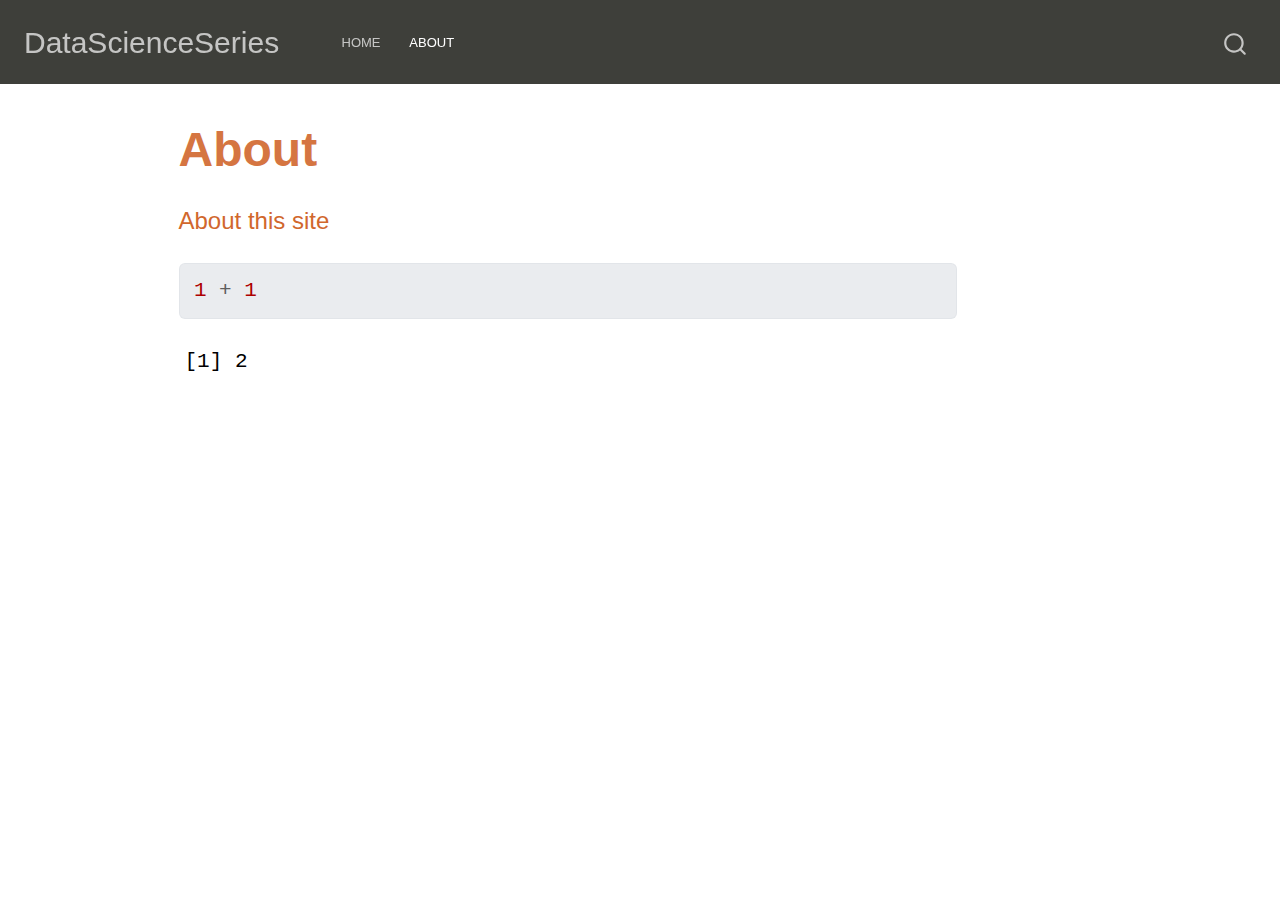
==== docs/about.html @ 9ecf50f9 "adding workshop tabs separately in yml" ====
<!DOCTYPE html>
<html xmlns="http://www.w3.org/1999/xhtml" lang="en" xml:lang="en"><head>

<meta charset="utf-8">
<meta name="generator" content="quarto-1.3.353">

<meta name="viewport" content="width=device-width, initial-scale=1.0, user-scalable=yes">


<title>DataScienceSeries - About</title>
<style>
code{white-space: pre-wrap;}
span.smallcaps{font-variant: small-caps;}
div.columns{display: flex; gap: min(4vw, 1.5em);}
div.column{flex: auto; overflow-x: auto;}
div.hanging-indent{margin-left: 1.5em; text-indent: -1.5em;}
ul.task-list{list-style: none;}
ul.task-list li input[type="checkbox"] {
  width: 0.8em;
  margin: 0 0.8em 0.2em -1em; /* quarto-specific, see https://github.com/quarto-dev/quarto-cli/issues/4556 */ 
  vertical-align: middle;
}
/* CSS for syntax highlighting */
pre > code.sourceCode { white-space: pre; position: relative; }
pre > code.sourceCode > span { display: inline-block; line-height: 1.25; }
pre > code.sourceCode > span:empty { height: 1.2em; }
.sourceCode { overflow: visible; }
code.sourceCode > span { color: inherit; text-decoration: inherit; }
div.sourceCode { margin: 1em 0; }
pre.sourceCode { margin: 0; }
@media screen {
div.sourceCode { overflow: auto; }
}
@media print {
pre > code.sourceCode { white-space: pre-wrap; }
pre > code.sourceCode > span { text-indent: -5em; padding-left: 5em; }
}
pre.numberSource code
  { counter-reset: source-line 0; }
pre.numberSource code > span
  { position: relative; left: -4em; counter-increment: source-line; }
pre.numberSource code > span > a:first-child::before
  { content: counter(source-line);
    position: relative; left: -1em; text-align: right; vertical-align: baseline;
    border: none; display: inline-block;
    -webkit-touch-callout: none; -webkit-user-select: none;
    -khtml-user-select: none; -moz-user-select: none;
    -ms-user-select: none; user-select: none;
    padding: 0 4px; width: 4em;
  }
pre.numberSource { margin-left: 3em;  padding-left: 4px; }
div.sourceCode
  {   }
@media screen {
pre > code.sourceCode > span > a:first-child::before { text-decoration: underline; }
}
</style>


<script src="site_libs/quarto-nav/quarto-nav.js"></script>
<script src="site_libs/quarto-nav/headroom.min.js"></script>
<script src="site_libs/clipboard/clipboard.min.js"></script>
<script src="site_libs/quarto-search/autocomplete.umd.js"></script>
<script src="site_libs/quarto-search/fuse.min.js"></script>
<script src="site_libs/quarto-search/quarto-search.js"></script>
<meta name="quarto:offset" content="./">
<script src="site_libs/quarto-html/quarto.js"></script>
<script src="site_libs/quarto-html/popper.min.js"></script>
<script src="site_libs/quarto-html/tippy.umd.min.js"></script>
<script src="site_libs/quarto-html/anchor.min.js"></script>
<link href="site_libs/quarto-html/tippy.css" rel="stylesheet">
<link href="site_libs/quarto-html/quarto-syntax-highlighting.css" rel="stylesheet" id="quarto-text-highlighting-styles">
<script src="site_libs/bootstrap/bootstrap.min.js"></script>
<link href="site_libs/bootstrap/bootstrap-icons.css" rel="stylesheet">
<link href="site_libs/bootstrap/bootstrap.min.css" rel="stylesheet" id="quarto-bootstrap" data-mode="light">
<script id="quarto-search-options" type="application/json">{
  "location": "navbar",
  "copy-button": false,
  "collapse-after": 3,
  "panel-placement": "end",
  "type": "overlay",
  "limit": 20,
  "language": {
    "search-no-results-text": "No results",
    "search-matching-documents-text": "matching documents",
    "search-copy-link-title": "Copy link to search",
    "search-hide-matches-text": "Hide additional matches",
    "search-more-match-text": "more match in this document",
    "search-more-matches-text": "more matches in this document",
    "search-clear-button-title": "Clear",
    "search-detached-cancel-button-title": "Cancel",
    "search-submit-button-title": "Submit"
  }
}</script>


<link rel="stylesheet" href="styles.css">
</head>

<body class="nav-fixed">

<div id="quarto-search-results"></div>
  <header id="quarto-header" class="headroom fixed-top">
    <nav class="navbar navbar-expand-lg navbar-dark ">
      <div class="navbar-container container-fluid">
      <div class="navbar-brand-container">
    <a class="navbar-brand" href="./index.html">
    <span class="navbar-title">DataScienceSeries</span>
    </a>
  </div>
            <div id="quarto-search" class="" title="Search"></div>
          <button class="navbar-toggler" type="button" data-bs-toggle="collapse" data-bs-target="#navbarCollapse" aria-controls="navbarCollapse" aria-expanded="false" aria-label="Toggle navigation" onclick="if (window.quartoToggleHeadroom) { window.quartoToggleHeadroom(); }">
  <span class="navbar-toggler-icon"></span>
</button>
          <div class="collapse navbar-collapse" id="navbarCollapse">
            <ul class="navbar-nav navbar-nav-scroll me-auto">
  <li class="nav-item">
    <a class="nav-link" href="./index.html" rel="" target="">
 <span class="menu-text">Home</span></a>
  </li>  
  <li class="nav-item">
    <a class="nav-link active" href="./about.html" rel="" target="" aria-current="page">
 <span class="menu-text">About</span></a>
  </li>  
</ul>
            <div class="quarto-navbar-tools ms-auto">
</div>
          </div> <!-- /navcollapse -->
      </div> <!-- /container-fluid -->
    </nav>
</header>
<!-- content -->
<div id="quarto-content" class="quarto-container page-columns page-rows-contents page-layout-article page-navbar">
<!-- sidebar -->
<!-- margin-sidebar -->
    <div id="quarto-margin-sidebar" class="sidebar margin-sidebar">
        
    </div>
<!-- main -->
<main class="content" id="quarto-document-content">

<header id="title-block-header" class="quarto-title-block default">
<div class="quarto-title">
<h1 class="title">About</h1>
</div>



<div class="quarto-title-meta">

    
  
    
  </div>
  

</header>

<p>About this site</p>
<div class="cell">
<div class="sourceCode cell-code" id="cb1"><pre class="sourceCode r code-with-copy"><code class="sourceCode r"><span id="cb1-1"><a href="#cb1-1" aria-hidden="true" tabindex="-1"></a><span class="dv">1</span> <span class="sc">+</span> <span class="dv">1</span></span></code><button title="Copy to Clipboard" class="code-copy-button"><i class="bi"></i></button></pre></div>
<div class="cell-output cell-output-stdout">
<pre><code>[1] 2</code></pre>
</div>
</div>



</main> <!-- /main -->
<script id="quarto-html-after-body" type="application/javascript">
window.document.addEventListener("DOMContentLoaded", function (event) {
  const toggleBodyColorMode = (bsSheetEl) => {
    const mode = bsSheetEl.getAttribute("data-mode");
    const bodyEl = window.document.querySelector("body");
    if (mode === "dark") {
      bodyEl.classList.add("quarto-dark");
      bodyEl.classList.remove("quarto-light");
    } else {
      bodyEl.classList.add("quarto-light");
      bodyEl.classList.remove("quarto-dark");
    }
  }
  const toggleBodyColorPrimary = () => {
    const bsSheetEl = window.document.querySelector("link#quarto-bootstrap");
    if (bsSheetEl) {
      toggleBodyColorMode(bsSheetEl);
    }
  }
  toggleBodyColorPrimary();  
  const icon = "";
  const anchorJS = new window.AnchorJS();
  anchorJS.options = {
    placement: 'right',
    icon: icon
  };
  anchorJS.add('.anchored');
  const isCodeAnnotation = (el) => {
    for (const clz of el.classList) {
      if (clz.startsWith('code-annotation-')) {                     
        return true;
      }
    }
    return false;
  }
  const clipboard = new window.ClipboardJS('.code-copy-button', {
    text: function(trigger) {
      const codeEl = trigger.previousElementSibling.cloneNode(true);
      for (const childEl of codeEl.children) {
        if (isCodeAnnotation(childEl)) {
          childEl.remove();
        }
      }
      return codeEl.innerText;
    }
  });
  clipboard.on('success', function(e) {
    // button target
    const button = e.trigger;
    // don't keep focus
    button.blur();
    // flash "checked"
    button.classList.add('code-copy-button-checked');
    var currentTitle = button.getAttribute("title");
    button.setAttribute("title", "Copied!");
    let tooltip;
    if (window.bootstrap) {
      button.setAttribute("data-bs-toggle", "tooltip");
      button.setAttribute("data-bs-placement", "left");
      button.setAttribute("data-bs-title", "Copied!");
      tooltip = new bootstrap.Tooltip(button, 
        { trigger: "manual", 
          customClass: "code-copy-button-tooltip",
          offset: [0, -8]});
      tooltip.show();    
    }
    setTimeout(function() {
      if (tooltip) {
        tooltip.hide();
        button.removeAttribute("data-bs-title");
        button.removeAttribute("data-bs-toggle");
        button.removeAttribute("data-bs-placement");
      }
      button.setAttribute("title", currentTitle);
      button.classList.remove('code-copy-button-checked');
    }, 1000);
    // clear code selection
    e.clearSelection();
  });
  function tippyHover(el, contentFn) {
    const config = {
      allowHTML: true,
      content: contentFn,
      maxWidth: 500,
      delay: 100,
      arrow: false,
      appendTo: function(el) {
          return el.parentElement;
      },
      interactive: true,
      interactiveBorder: 10,
      theme: 'quarto',
      placement: 'bottom-start'
    };
    window.tippy(el, config); 
  }
  const noterefs = window.document.querySelectorAll('a[role="doc-noteref"]');
  for (var i=0; i<noterefs.length; i++) {
    const ref = noterefs[i];
    tippyHover(ref, function() {
      // use id or data attribute instead here
      let href = ref.getAttribute('data-footnote-href') || ref.getAttribute('href');
      try { href = new URL(href).hash; } catch {}
      const id = href.replace(/^#\/?/, "");
      const note = window.document.getElementById(id);
      return note.innerHTML;
    });
  }
      let selectedAnnoteEl;
      const selectorForAnnotation = ( cell, annotation) => {
        let cellAttr = 'data-code-cell="' + cell + '"';
        let lineAttr = 'data-code-annotation="' +  annotation + '"';
        const selector = 'span[' + cellAttr + '][' + lineAttr + ']';
        return selector;
      }
      const selectCodeLines = (annoteEl) => {
        const doc = window.document;
        const targetCell = annoteEl.getAttribute("data-target-cell");
        const targetAnnotation = annoteEl.getAttribute("data-target-annotation");
        const annoteSpan = window.document.querySelector(selectorForAnnotation(targetCell, targetAnnotation));
        const lines = annoteSpan.getAttribute("data-code-lines").split(",");
        const lineIds = lines.map((line) => {
          return targetCell + "-" + line;
        })
        let top = null;
        let height = null;
        let parent = null;
        if (lineIds.length > 0) {
            //compute the position of the single el (top and bottom and make a div)
            const el = window.document.getElementById(lineIds[0]);
            top = el.offsetTop;
            height = el.offsetHeight;
            parent = el.parentElement.parentElement;
          if (lineIds.length > 1) {
            const lastEl = window.document.getElementById(lineIds[lineIds.length - 1]);
            const bottom = lastEl.offsetTop + lastEl.offsetHeight;
            height = bottom - top;
          }
          if (top !== null && height !== null && parent !== null) {
            // cook up a div (if necessary) and position it 
            let div = window.document.getElementById("code-annotation-line-highlight");
            if (div === null) {
              div = window.document.createElement("div");
              div.setAttribute("id", "code-annotation-line-highlight");
              div.style.position = 'absolute';
              parent.appendChild(div);
            }
            div.style.top = top - 2 + "px";
            div.style.height = height + 4 + "px";
            let gutterDiv = window.document.getElementById("code-annotation-line-highlight-gutter");
            if (gutterDiv === null) {
              gutterDiv = window.document.createElement("div");
              gutterDiv.setAttribute("id", "code-annotation-line-highlight-gutter");
              gutterDiv.style.position = 'absolute';
              const codeCell = window.document.getElementById(targetCell);
              const gutter = codeCell.querySelector('.code-annotation-gutter');
              gutter.appendChild(gutterDiv);
            }
            gutterDiv.style.top = top - 2 + "px";
            gutterDiv.style.height = height + 4 + "px";
          }
          selectedAnnoteEl = annoteEl;
        }
      };
      const unselectCodeLines = () => {
        const elementsIds = ["code-annotation-line-highlight", "code-annotation-line-highlight-gutter"];
        elementsIds.forEach((elId) => {
          const div = window.document.getElementById(elId);
          if (div) {
            div.remove();
          }
        });
        selectedAnnoteEl = undefined;
      };
      // Attach click handler to the DT
      const annoteDls = window.document.querySelectorAll('dt[data-target-cell]');
      for (const annoteDlNode of annoteDls) {
        annoteDlNode.addEventListener('click', (event) => {
          const clickedEl = event.target;
          if (clickedEl !== selectedAnnoteEl) {
            unselectCodeLines();
            const activeEl = window.document.querySelector('dt[data-target-cell].code-annotation-active');
            if (activeEl) {
              activeEl.classList.remove('code-annotation-active');
            }
            selectCodeLines(clickedEl);
            clickedEl.classList.add('code-annotation-active');
          } else {
            // Unselect the line
            unselectCodeLines();
            clickedEl.classList.remove('code-annotation-active');
          }
        });
      }
  const findCites = (el) => {
    const parentEl = el.parentElement;
    if (parentEl) {
      const cites = parentEl.dataset.cites;
      if (cites) {
        return {
          el,
          cites: cites.split(' ')
        };
      } else {
        return findCites(el.parentElement)
      }
    } else {
      return undefined;
    }
  };
  var bibliorefs = window.document.querySelectorAll('a[role="doc-biblioref"]');
  for (var i=0; i<bibliorefs.length; i++) {
    const ref = bibliorefs[i];
    const citeInfo = findCites(ref);
    if (citeInfo) {
      tippyHover(citeInfo.el, function() {
        var popup = window.document.createElement('div');
        citeInfo.cites.forEach(function(cite) {
          var citeDiv = window.document.createElement('div');
          citeDiv.classList.add('hanging-indent');
          citeDiv.classList.add('csl-entry');
          var biblioDiv = window.document.getElementById('ref-' + cite);
          if (biblioDiv) {
            citeDiv.innerHTML = biblioDiv.innerHTML;
          }
          popup.appendChild(citeDiv);
        });
        return popup.innerHTML;
      });
    }
  }
});
</script>
</div> <!-- /content -->



</body></html>
---- docs/site_libs/quarto-html/tippy.css ----
.tippy-box[data-animation=fade][data-state=hidden]{opacity:0}[data-tippy-root]{max-width:calc(100vw - 10px)}.tippy-box{position:relative;background-color:#333;color:#fff;border-radius:4px;font-size:14px;line-height:1.4;white-space:normal;outline:0;transition-property:transform,visibility,opacity}.tippy-box[data-placement^=top]>.tippy-arrow{bottom:0}.tippy-box[data-placement^=top]>.tippy-arrow:before{bottom:-7px;left:0;border-width:8px 8px 0;border-top-color:initial;transform-origin:center top}.tippy-box[data-placement^=bottom]>.tippy-arrow{top:0}.tippy-box[data-placement^=bottom]>.tippy-arrow:before{top:-7px;left:0;border-width:0 8px 8px;border-bottom-color:initial;transform-origin:center bottom}.tippy-box[data-placement^=left]>.tippy-arrow{right:0}.tippy-box[data-placement^=left]>.tippy-arrow:before{border-width:8px 0 8px 8px;border-left-color:initial;right:-7px;transform-origin:center left}.tippy-box[data-placement^=right]>.tippy-arrow{left:0}.tippy-box[data-placement^=right]>.tippy-arrow:before{left:-7px;border-width:8px 8px 8px 0;border-right-color:initial;transform-origin:center right}.tippy-box[data-inertia][data-state=visible]{transition-timing-function:cubic-bezier(.54,1.5,.38,1.11)}.tippy-arrow{width:16px;height:16px;color:#333}.tippy-arrow:before{content:"";position:absolute;border-color:transparent;border-style:solid}.tippy-content{position:relative;padding:5px 9px;z-index:1}
---- docs/site_libs/quarto-html/quarto-syntax-highlighting.css ----
/* quarto syntax highlight colors */
:root {
  --quarto-hl-ot-color: #003B4F;
  --quarto-hl-at-color: #657422;
  --quarto-hl-ss-color: #20794D;
  --quarto-hl-an-color: #5E5E5E;
  --quarto-hl-fu-color: #4758AB;
  --quarto-hl-st-color: #20794D;
  --quarto-hl-cf-color: #003B4F;
  --quarto-hl-op-color: #5E5E5E;
  --quarto-hl-er-color: #AD0000;
  --quarto-hl-bn-color: #AD0000;
  --quarto-hl-al-color: #AD0000;
  --quarto-hl-va-color: #111111;
  --quarto-hl-bu-color: inherit;
  --quarto-hl-ex-color: inherit;
  --quarto-hl-pp-color: #AD0000;
  --quarto-hl-in-color: #5E5E5E;
  --quarto-hl-vs-color: #20794D;
  --quarto-hl-wa-color: #5E5E5E;
  --quarto-hl-do-color: #5E5E5E;
  --quarto-hl-im-color: #00769E;
  --quarto-hl-ch-color: #20794D;
  --quarto-hl-dt-color: #AD0000;
  --quarto-hl-fl-color: #AD0000;
  --quarto-hl-co-color: #5E5E5E;
  --quarto-hl-cv-color: #5E5E5E;
  --quarto-hl-cn-color: #8f5902;
  --quarto-hl-sc-color: #5E5E5E;
  --quarto-hl-dv-color: #AD0000;
  --quarto-hl-kw-color: #003B4F;
}

/* other quarto variables */
:root {
  --quarto-font-monospace: SFMono-Regular, Menlo, Monaco, Consolas, "Liberation Mono", "Courier New", monospace;
}

pre > code.sourceCode > span {
  color: #003B4F;
}

code span {
  color: #003B4F;
}

code.sourceCode > span {
  color: #003B4F;
}

div.sourceCode,
div.sourceCode pre.sourceCode {
  color: #003B4F;
}

code span.ot {
  color: #003B4F;
  font-style: inherit;
}

code span.at {
  color: #657422;
  font-style: inherit;
}

code span.ss {
  color: #20794D;
  font-style: inherit;
}

code span.an {
  color: #5E5E5E;
  font-style: inherit;
}

code span.fu {
  color: #4758AB;
  font-style: inherit;
}

code span.st {
  color: #20794D;
  font-style: inherit;
}

code span.cf {
  color: #003B4F;
  font-style: inherit;
}

code span.op {
  color: #5E5E5E;
  font-style: inherit;
}

code span.er {
  color: #AD0000;
  font-style: inherit;
}

code span.bn {
  color: #AD0000;
  font-style: inherit;
}

code span.al {
  color: #AD0000;
  font-style: inherit;
}

code span.va {
  color: #111111;
  font-style: inherit;
}

code span.bu {
  font-style: inherit;
}

code span.ex {
  font-style: inherit;
}

code span.pp {
  color: #AD0000;
  font-style: inherit;
}

code span.in {
  color: #5E5E5E;
  font-style: inherit;
}

code span.vs {
  color: #20794D;
  font-style: inherit;
}

code span.wa {
  color: #5E5E5E;
  font-style: italic;
}

code span.do {
  color: #5E5E5E;
  font-style: italic;
}

code span.im {
  color: #00769E;
  font-style: inherit;
}

code span.ch {
  color: #20794D;
  font-style: inherit;
}

code span.dt {
  color: #AD0000;
  font-style: inherit;
}

code span.fl {
  color: #AD0000;
  font-style: inherit;
}

code span.co {
  color: #5E5E5E;
  font-style: inherit;
}

code span.cv {
  color: #5E5E5E;
  font-style: italic;
}

code span.cn {
  color: #8f5902;
  font-style: inherit;
}

code span.sc {
  color: #5E5E5E;
  font-style: inherit;
}

code span.dv {
  color: #AD0000;
  font-style: inherit;
}

code span.kw {
  color: #003B4F;
  font-style: inherit;
}

.prevent-inlining {
  content: "</";
}

/*# sourceMappingURL=debc5d5d77c3f9108843748ff7464032.css.map */
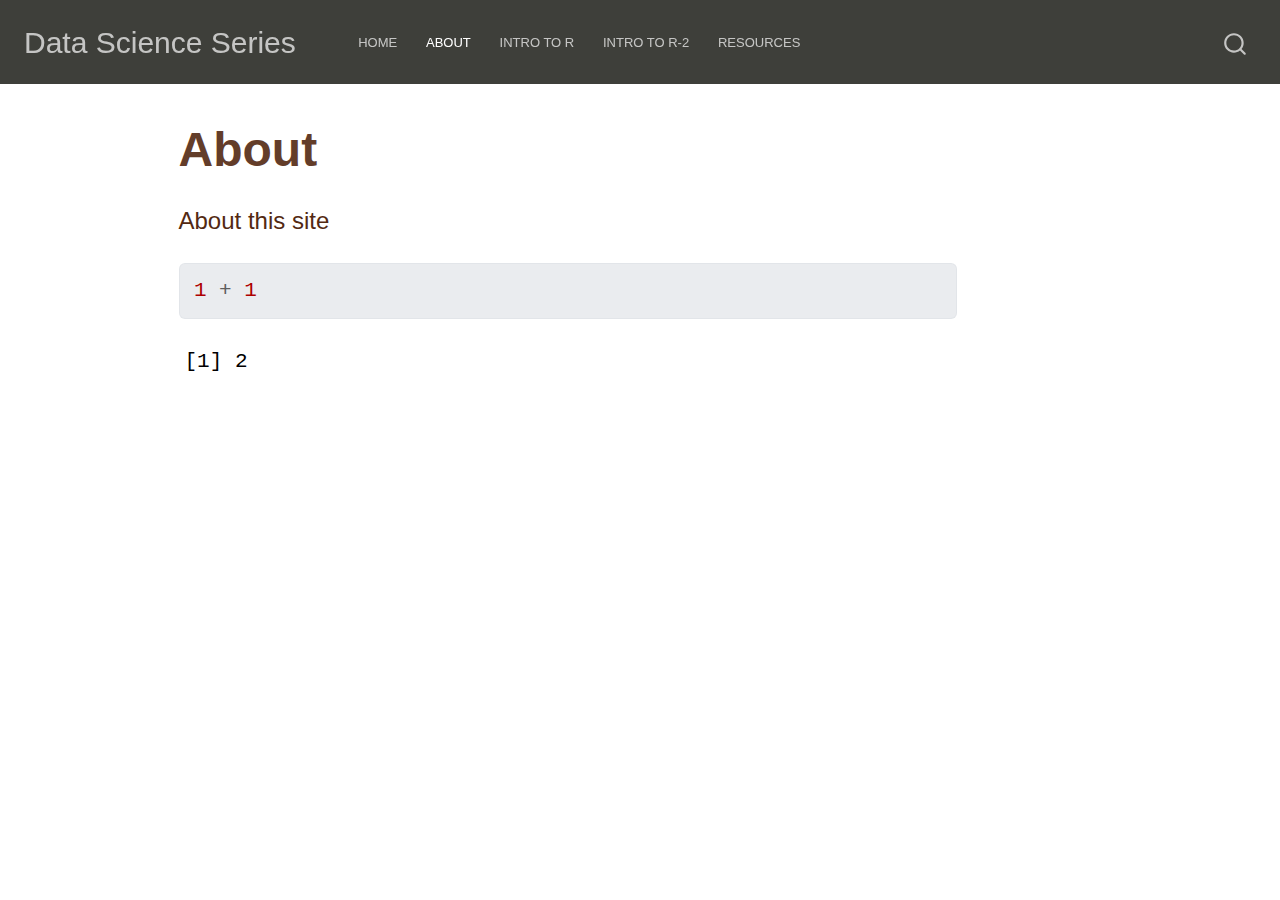
==== commit b4a8988c: "adding workshop tabs separately in yml" ====
--- a/docs/about.html
+++ b/docs/about.html
@@ -7,7 +7,7 @@
 <meta name="viewport" content="width=device-width, initial-scale=1.0, user-scalable=yes">
 
 
-<title>DataScienceSeries - About</title>
+<title>Data Science Series - About</title>
 <style>
 code{white-space: pre-wrap;}
 span.smallcaps{font-variant: small-caps;}
@@ -105,7 +105,7 @@
       <div class="navbar-container container-fluid">
       <div class="navbar-brand-container">
     <a class="navbar-brand" href="./index.html">
-    <span class="navbar-title">DataScienceSeries</span>
+    <span class="navbar-title">Data Science Series</span>
     </a>
   </div>
             <div id="quarto-search" class="" title="Search"></div>
@@ -121,6 +121,18 @@
   <li class="nav-item">
     <a class="nav-link active" href="./about.html" rel="" target="" aria-current="page">
  <span class="menu-text">About</span></a>
+  </li>  
+  <li class="nav-item">
+    <a class="nav-link" href="./workshop1.html" rel="" target="">
+ <span class="menu-text">Intro to R</span></a>
+  </li>  
+  <li class="nav-item">
+    <a class="nav-link" href="./workshop2.html" rel="" target="">
+ <span class="menu-text">Intro to R-2</span></a>
+  </li>  
+  <li class="nav-item">
+    <a class="nav-link" href="./resources.html" rel="" target="">
+ <span class="menu-text">Resources</span></a>
   </li>  
 </ul>
             <div class="quarto-navbar-tools ms-auto">
